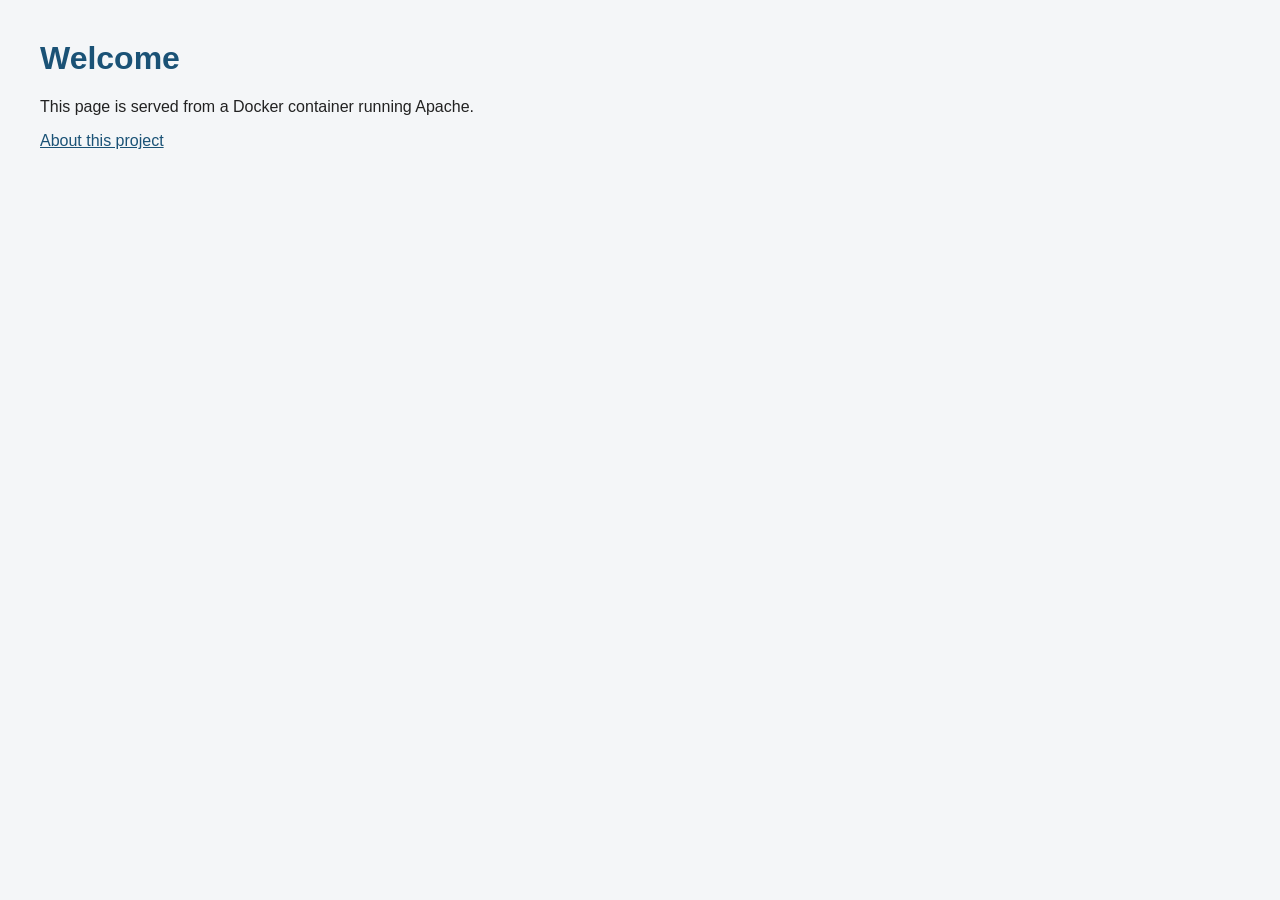
==== web-content/index.html @ 2fd2b31e "Add files via upload" ====
<!DOCTYPE html>
<html lang="en">
<head>
  <meta charset="UTF-8">
  <title>My Load Balanced Site</title>
  <link rel="stylesheet" href="style.css">
</head>
<body>
  <h1>Welcome</h1>
  <p>This page is served from a Docker container running Apache.</p>
  <a href="about.html">About this project</a>
</body>
</html>
---- web-content/style.css ----
body { font-family: Arial, sans-serif; margin: 40px; background: #f4f6f8; color: #222; }
h1 { color: #1a5276; }
a { color: #1a5276; }
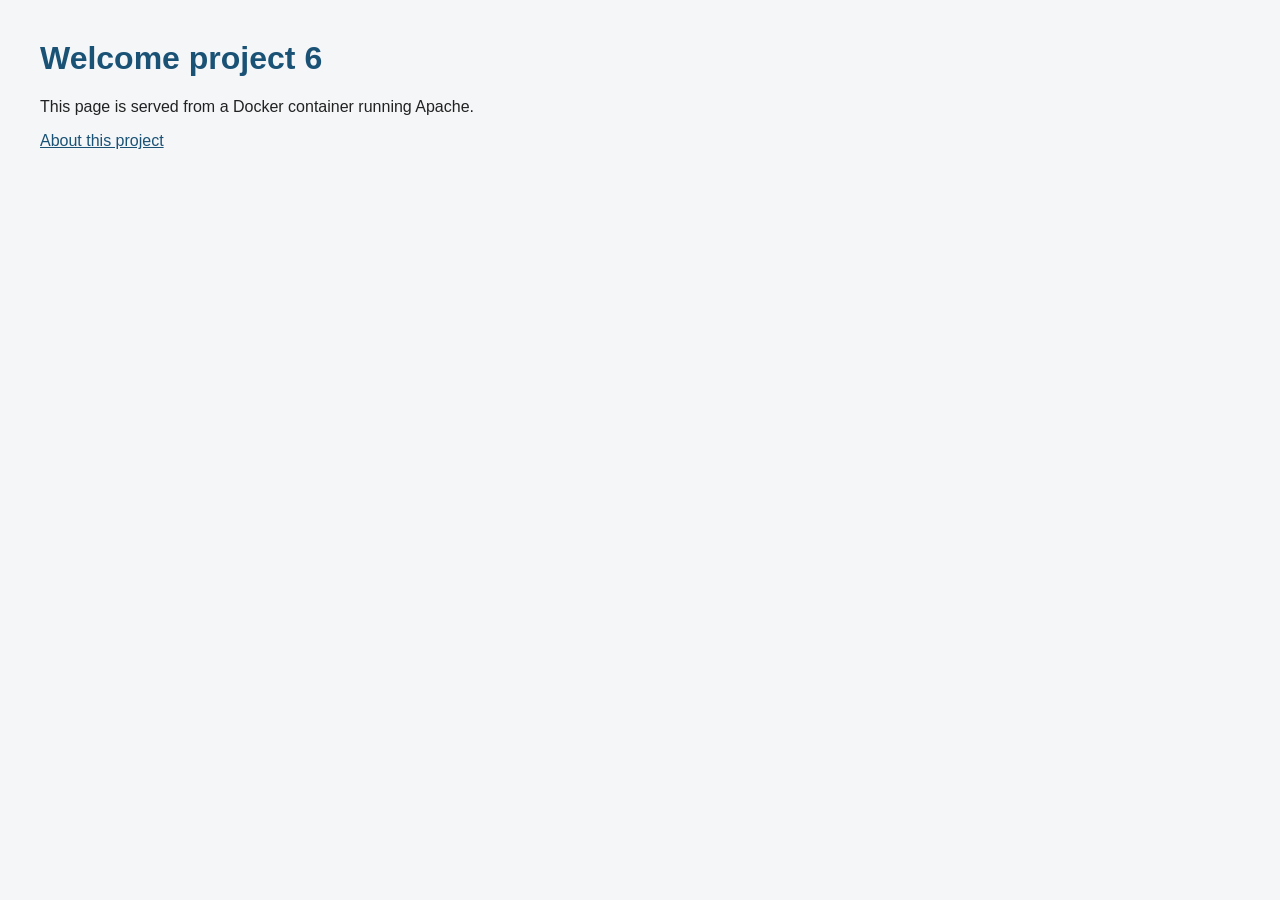
==== commit af87ee29: "Update header text to 'Welcome project 6'" ====
--- a/web-content/index.html
+++ b/web-content/index.html
@@ -2,11 +2,11 @@
 <html lang="en">
 <head>
   <meta charset="UTF-8">
-  <title>My Load Balanced Site</title>
+  <title>My new project 6 site </title>
   <link rel="stylesheet" href="style.css">
 </head>
 <body>
-  <h1>Welcome</h1>
+  <h1>Welcome project 6</h1>
   <p>This page is served from a Docker container running Apache.</p>
   <a href="about.html">About this project</a>
 </body>
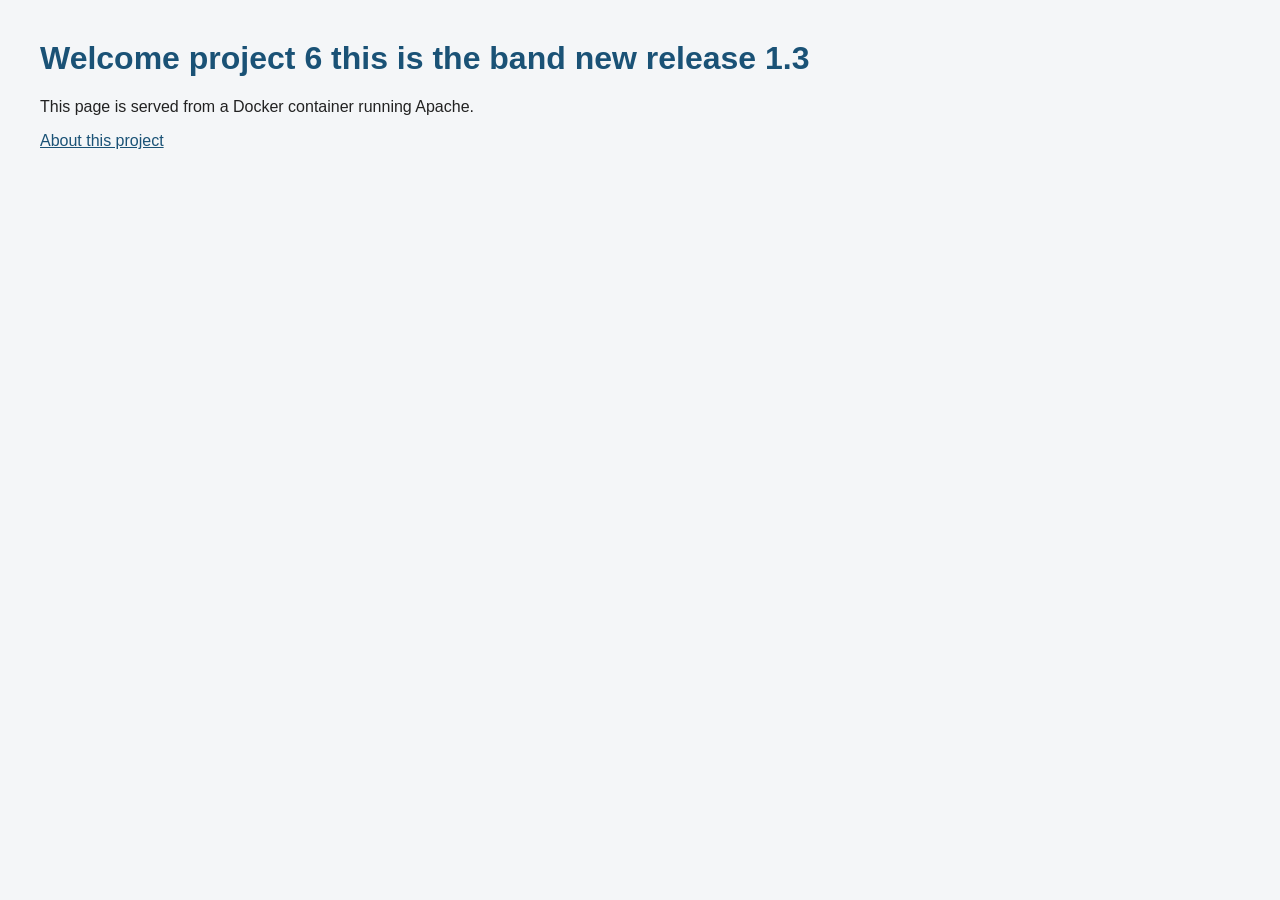
==== commit 01c17c2a: "Update header to reflect new release version 1.3" ====
--- a/web-content/index.html
+++ b/web-content/index.html
@@ -6,7 +6,7 @@
   <link rel="stylesheet" href="style.css">
 </head>
 <body>
-  <h1>Welcome project 6</h1>
+  <h1>Welcome project 6 this is the band new release 1.3</h1>
   <p>This page is served from a Docker container running Apache.</p>
   <a href="about.html">About this project</a>
 </body>
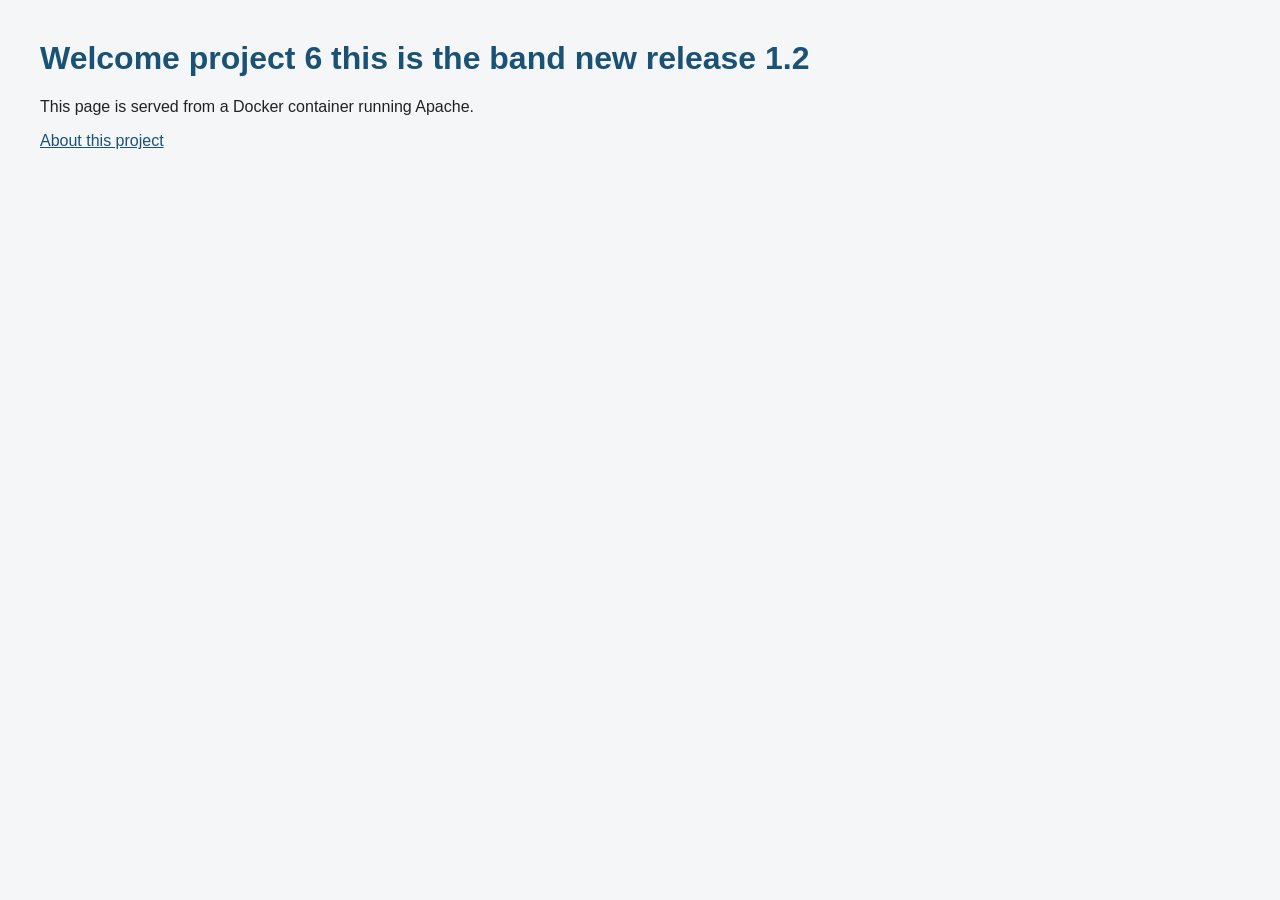
==== commit 65865c70: "Update release version in index.html" ====
--- a/web-content/index.html
+++ b/web-content/index.html
@@ -6,7 +6,7 @@
   <link rel="stylesheet" href="style.css">
 </head>
 <body>
-  <h1>Welcome project 6 this is the band new release 1.3</h1>
+  <h1>Welcome project 6 this is the band new release 1.2</h1>
   <p>This page is served from a Docker container running Apache.</p>
   <a href="about.html">About this project</a>
 </body>
